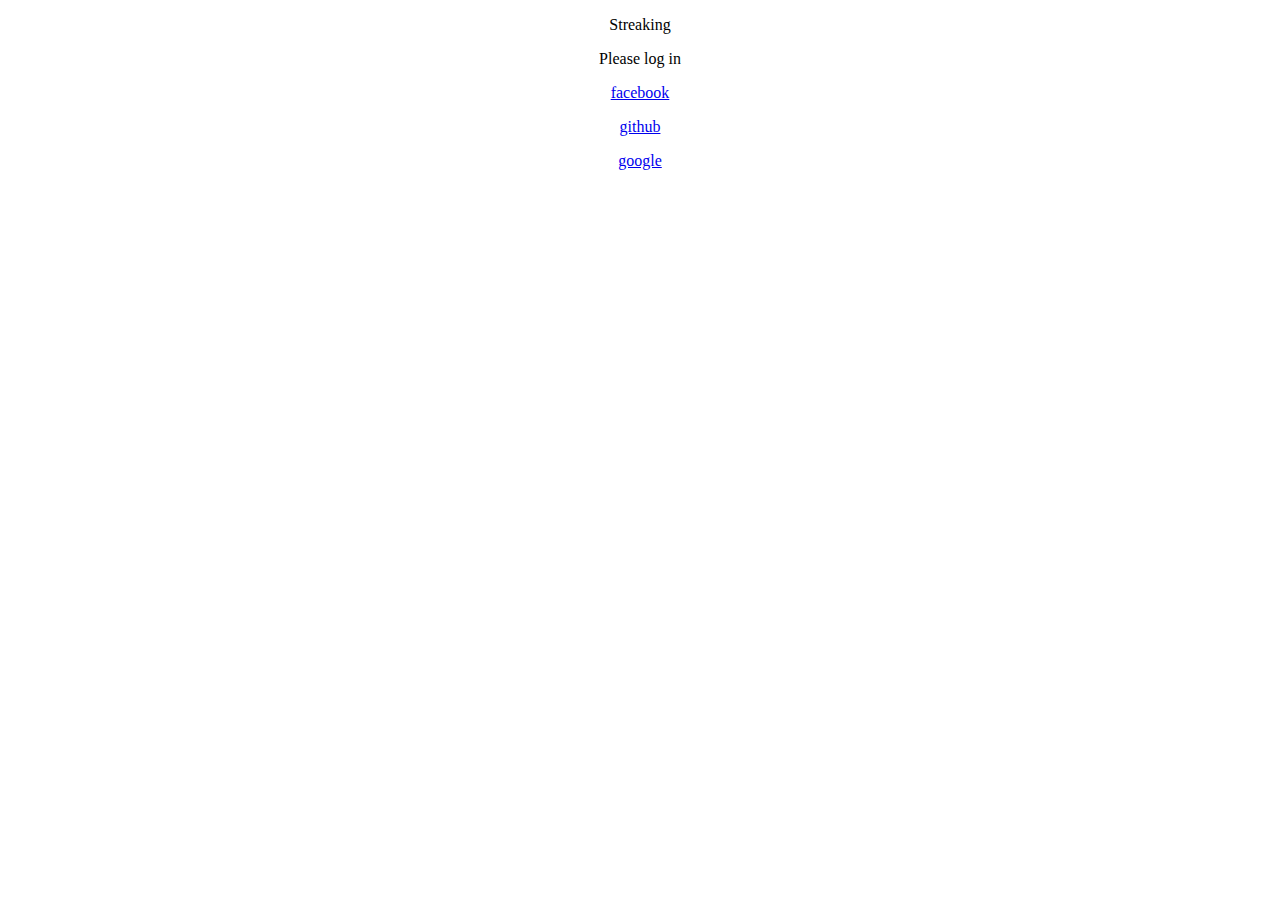
==== login.html @ dfbe19e2 "clean up for deploy" ====
<!doctype html>
<html lang="en">

<head>
  <meta charset="utf-8">
  <meta name="viewport" content="width=device-width, initial-scale=1.0">
  <title>Streaking Login</title>
  <style>
    body {
      text-align: center;
    }
  </style>
</head>

<body>
  <p>
    Streaking
  </p>
  <p>
    Please log in
  </p>
  <p>
    <a href="/login/facebook">facebook</a>
  </p>
  <p>
    <a href="/login/github">github</a>
  </p>
  <p>
    <a href="/login/google">google</a>
  </p>
</body>

</html>
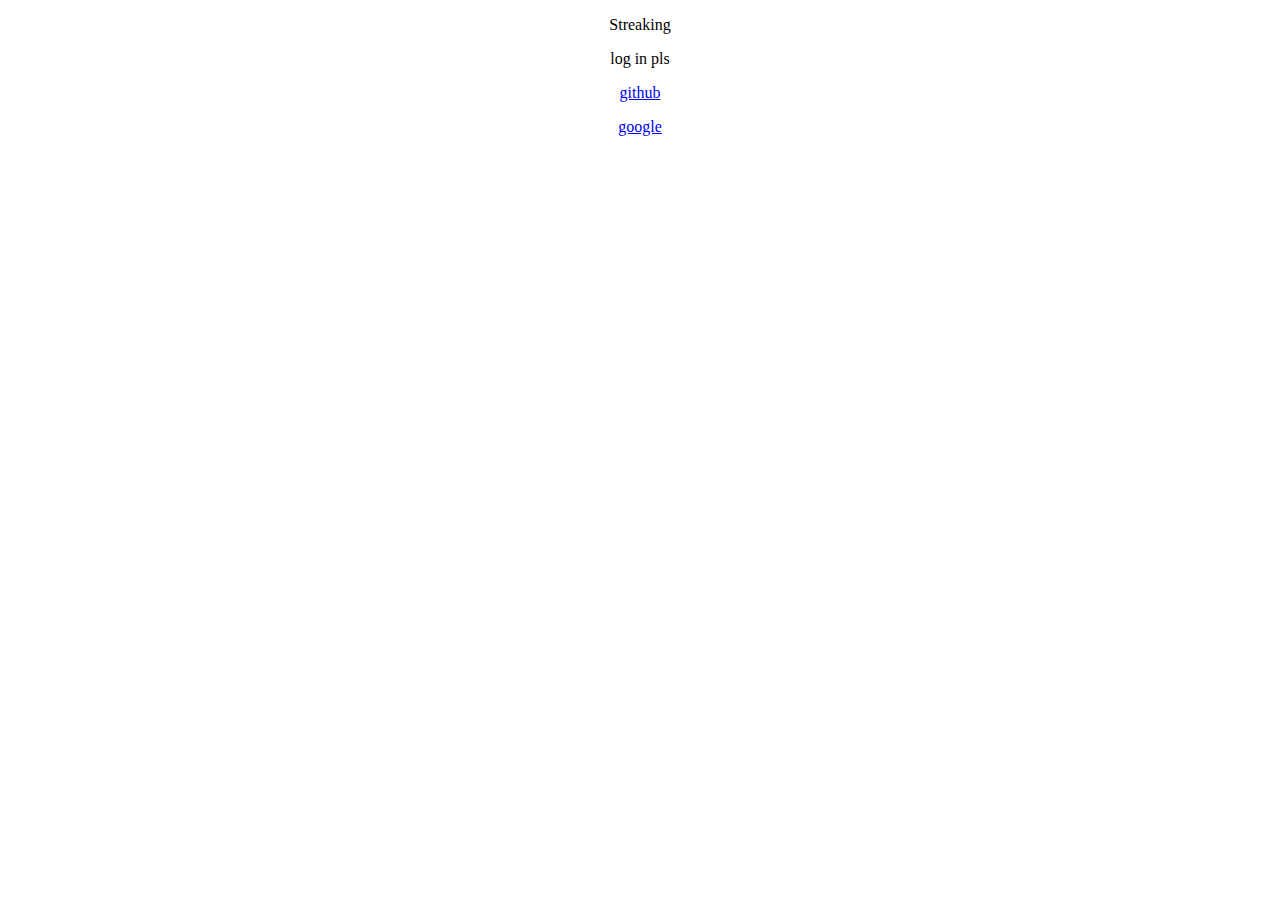
==== commit fae47824: "no facebook login without https" ====
--- a/login.html
+++ b/login.html
@@ -17,11 +17,13 @@
     Streaking
   </p>
   <p>
-    Please log in
+    log in pls
   </p>
+  <!--
   <p>
     <a href="/login/facebook">facebook</a>
   </p>
+  -->
   <p>
     <a href="/login/github">github</a>
   </p>
@@ -30,4 +32,4 @@
   </p>
 </body>
 
-</html>+</html>
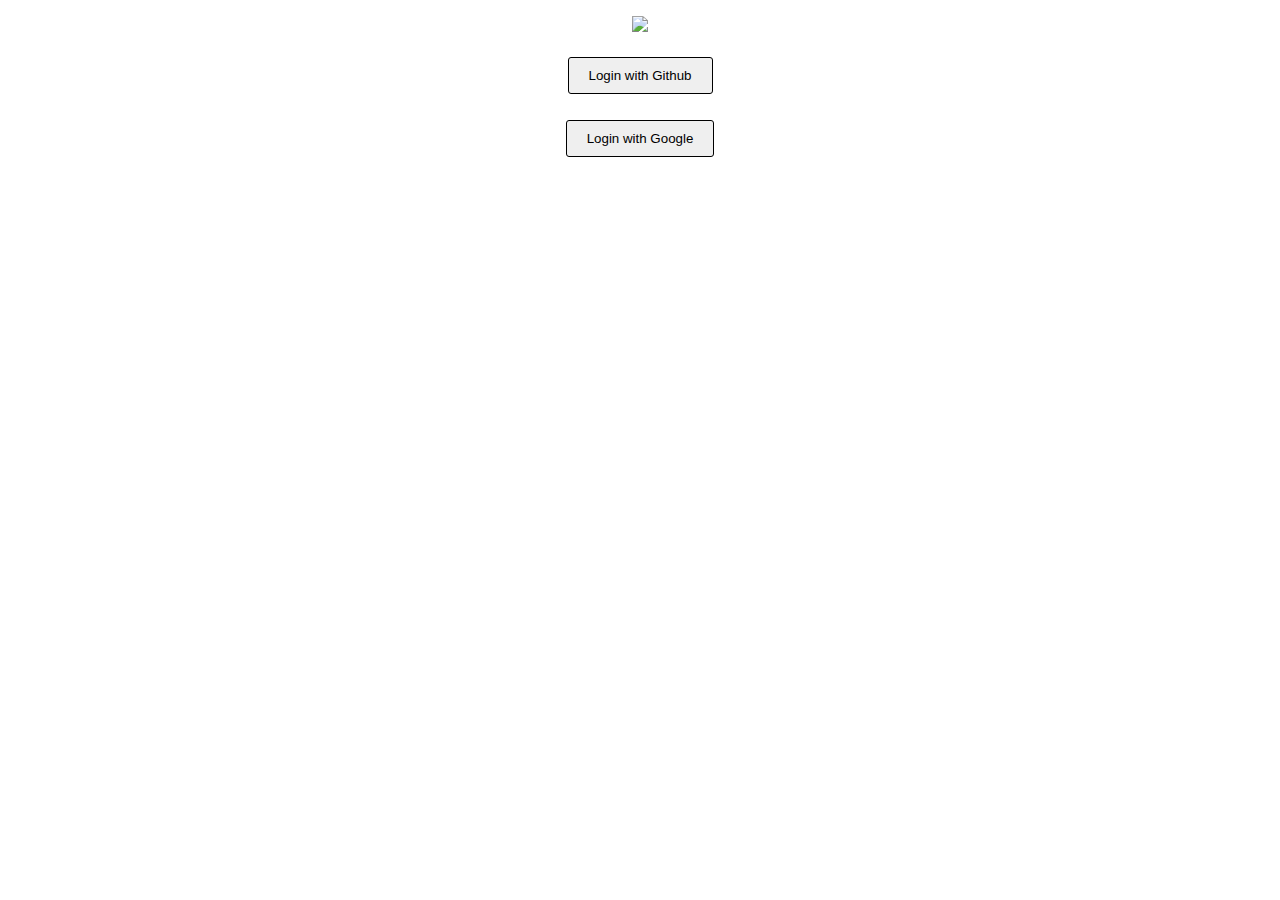
==== commit d982b459: "login styles" ====
--- a/login.html
+++ b/login.html
@@ -9,27 +9,40 @@
     body {
       text-align: center;
     }
+
+    button {
+      border: 1px solid black;
+      border-radius: 3px;
+      display: inline-block;
+      margin: 5px;
+      padding: 10px 20px;
+    }
+
+    button:hover {
+      cursor: pointer;
+    }
+
+    .logo {
+      width: 20%;
+      margin: auto;
+    }
   </style>
 </head>
 
 <body>
   <p>
-    Streaking
+    <img class="logo" src="/logo.png" />
   </p>
   <p>
-    log in pls
-  </p>
-  <!--
-  <p>
-    <a href="/login/facebook">facebook</a>
-  </p>
-  -->
-  <p>
-    <a href="/login/github">github</a>
+    <a href="/login/github">
+      <button>Login with Github</button>
+    </a>
   </p>
   <p>
-    <a href="/login/google">google</a>
+    <a href="/login/google">
+      <button>Login with Google</button>
+    </a>
   </p>
 </body>
 
-</html>
+</html>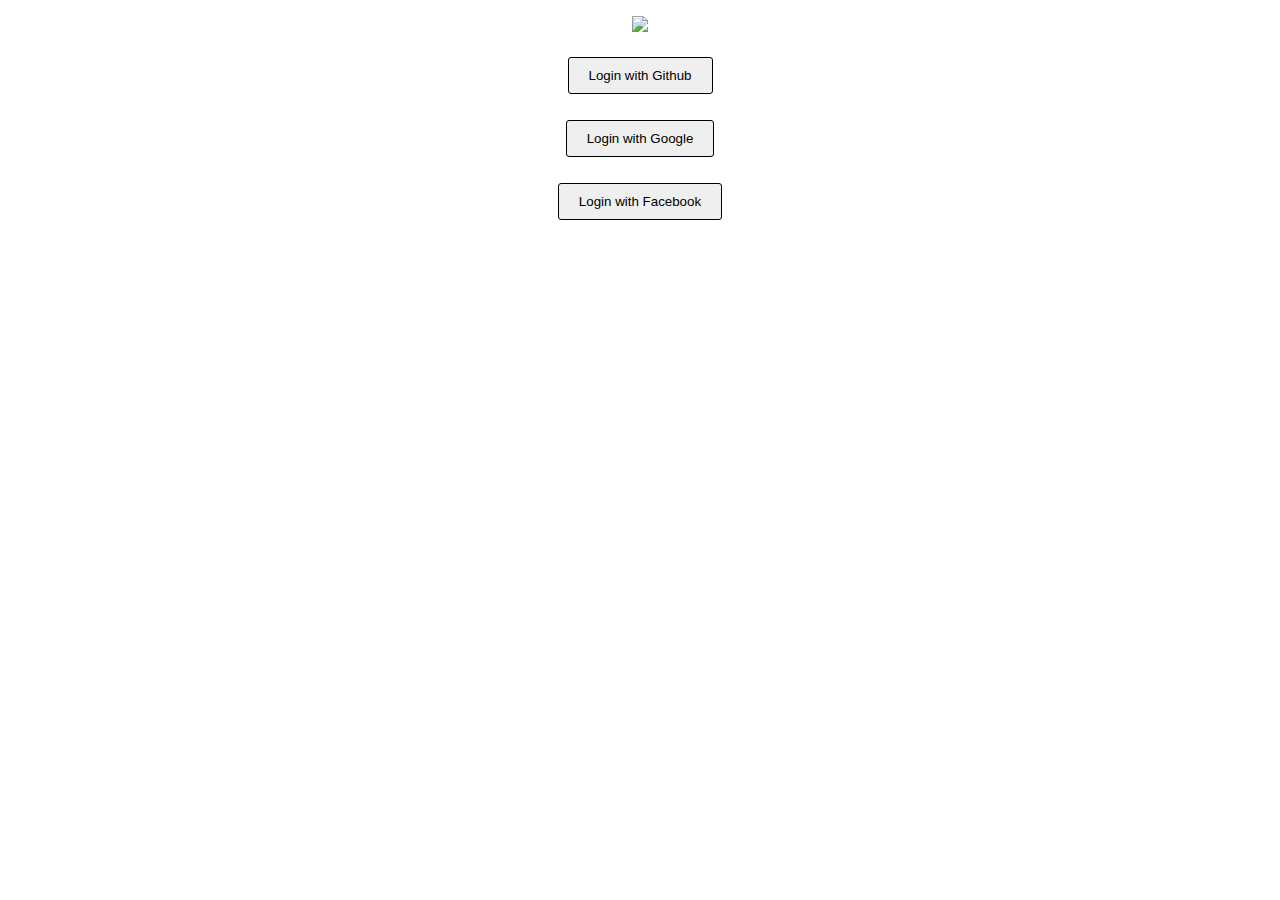
==== commit cb341e6a: "facebook :bdb:" ====
--- a/login.html
+++ b/login.html
@@ -43,6 +43,11 @@
       <button>Login with Google</button>
     </a>
   </p>
+  <p>
+    <a href="/login/facebook">
+      <button>Login with Facebook</button>
+    </a>
+  </p>
 </body>
 
-</html>+</html>
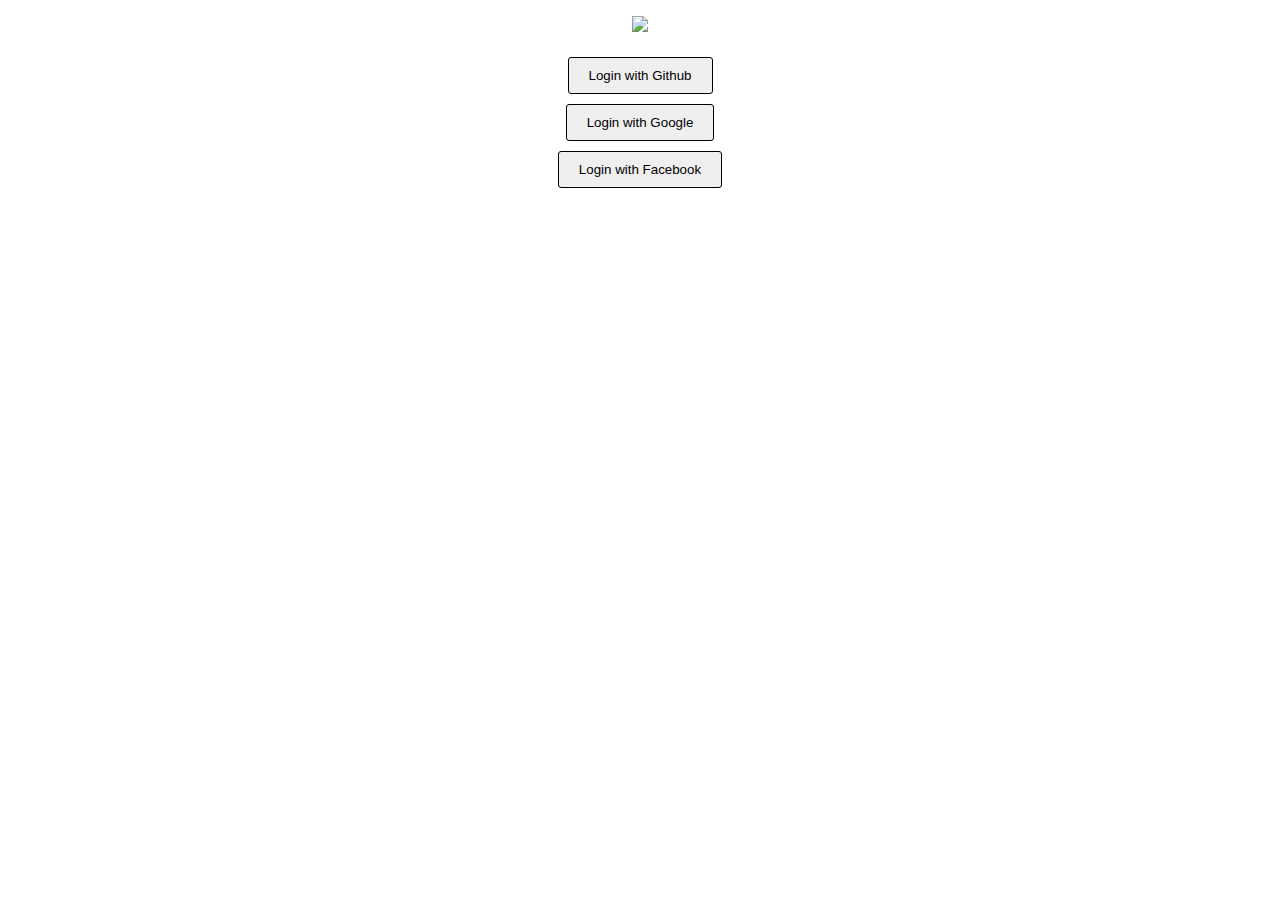
==== commit abde12bd: "style buttons little bit" ====
--- a/login.html
+++ b/login.html
@@ -22,6 +22,10 @@
       cursor: pointer;
     }
 
+    a {
+      text-decoration: none;
+    }
+
     .logo {
       width: 20%;
       margin: auto;
@@ -33,17 +37,15 @@
   <p>
     <img class="logo" src="/logo.png" />
   </p>
-  <p>
+  </p>
     <a href="/login/github">
       <button>Login with Github</button>
     </a>
-  </p>
-  <p>
+    <br />
     <a href="/login/google">
       <button>Login with Google</button>
     </a>
-  </p>
-  <p>
+    <br />
     <a href="/login/facebook">
       <button>Login with Facebook</button>
     </a>
